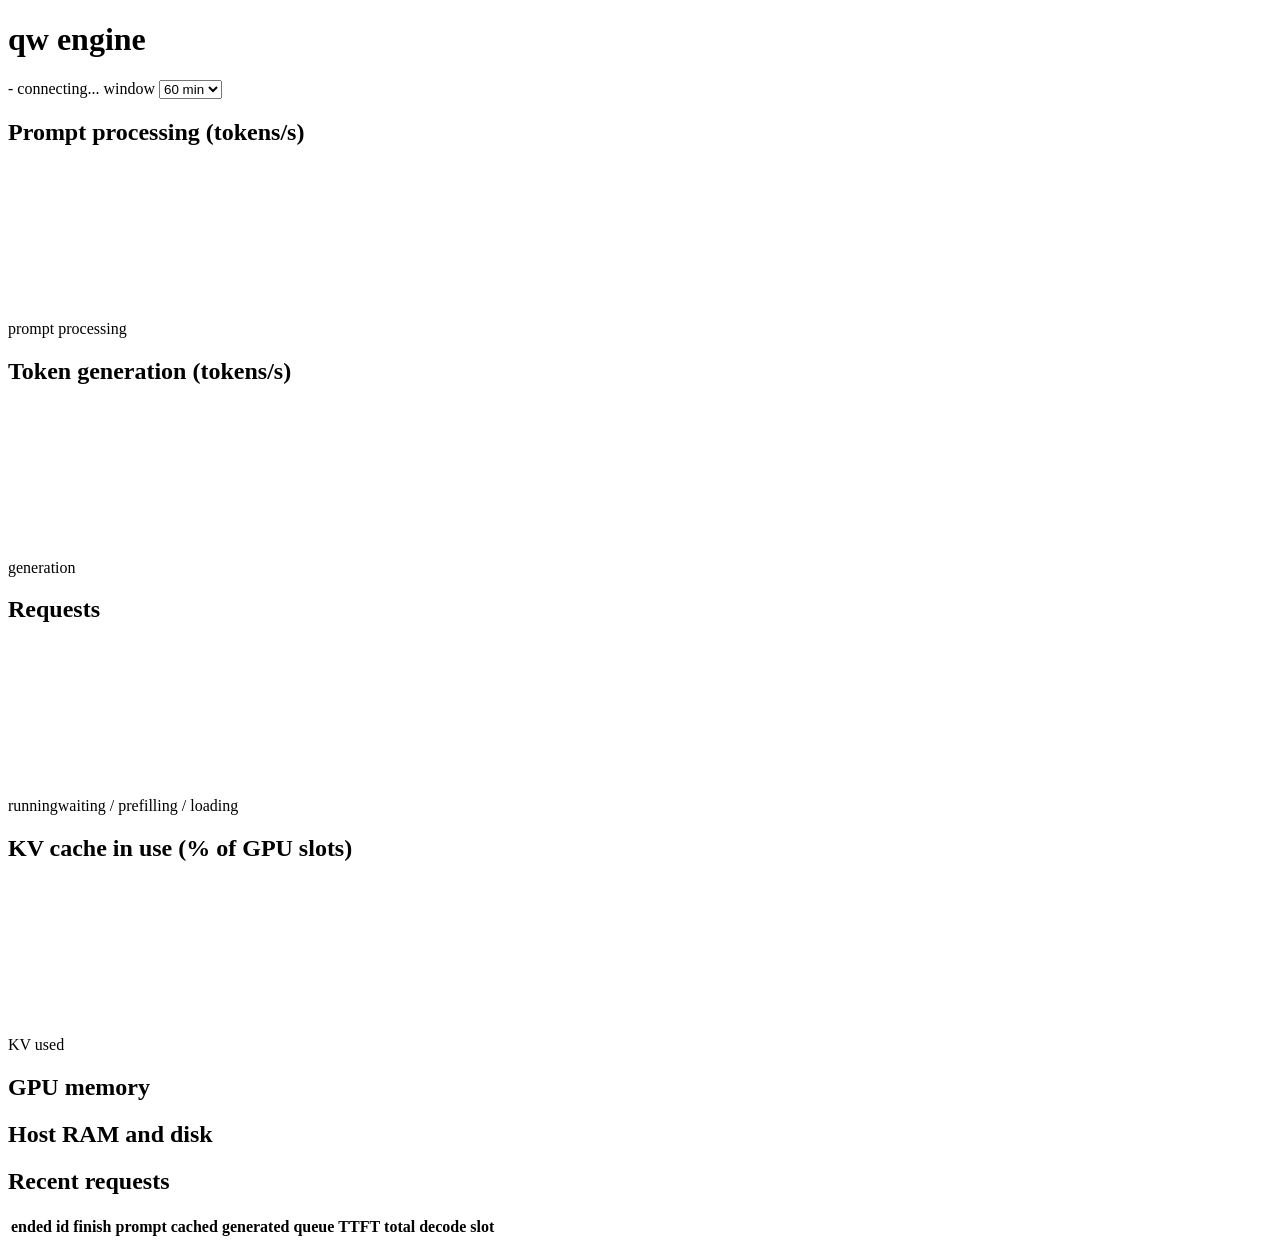
==== server/qwserve/dashboard/static/index.html @ cf08ac47 "Dashboard: hover tooltips with exact values; separate prompt and generation charts Co-Authored-By: C" ====
<!doctype html>
<html lang="en">
<head>
<meta charset="utf-8">
<meta name="viewport" content="width=device-width, initial-scale=1">
<title>qw engine dashboard</title>
<link rel="stylesheet" href="static/css/dashboard.css">
<script type="module" src="static/js/dashboard.js"></script>
</head>
<body>
<header>
  <h1>qw engine</h1>
  <span class="sub" id="model">-</span>
  <span class="sub"><span class="dot" id="dot"></span><span id="state">connecting...</span></span>
  <span class="sub" id="uptime"></span>
  <span class="sub push">window
    <select id="win">
      <option value="300">5 min</option>
      <option value="900">15 min</option>
      <option value="3600" selected>60 min</option>
    </select>
  </span>
</header>
<main>
  <section class="grid" id="cards"></section>

  <section class="panels">
    <div class="card">
      <h2>Prompt processing (tokens/s)</h2>
      <canvas id="chart-prompt"></canvas>
      <div class="legend"><span style="--c:var(--accent)">prompt processing</span></div>
    </div>
    <div class="card">
      <h2>Token generation (tokens/s)</h2>
      <canvas id="chart-gen"></canvas>
      <div class="legend"><span style="--c:var(--accent2)">generation</span></div>
    </div>
    <div class="card">
      <h2>Requests</h2>
      <canvas id="chart-queue"></canvas>
      <div class="legend"><span style="--c:var(--accent)">running</span><span style="--c:var(--accent2)">waiting / prefilling / loading</span></div>
    </div>
    <div class="card">
      <h2>KV cache in use (% of GPU slots)</h2>
      <canvas id="chart-kv"></canvas>
      <div class="legend"><span style="--c:var(--accent)">KV used</span></div>
    </div>
  </section>

  <section class="panels">
    <div class="card"><h2>GPU memory</h2><div id="gpu"></div></div>
    <div class="card"><h2>Host RAM and disk</h2><div id="host"></div></div>
  </section>

  <section class="card">
    <h2>Recent requests</h2>
    <div class="tablewrap">
      <table>
        <thead><tr><th>ended</th><th>id</th><th>finish</th><th>prompt</th><th>cached</th><th>generated</th>
          <th>queue</th><th>TTFT</th><th>total</th><th>decode</th><th>slot</th></tr></thead>
        <tbody id="requests"></tbody>
      </table>
    </div>
  </section>
</main>
</body>
</html>
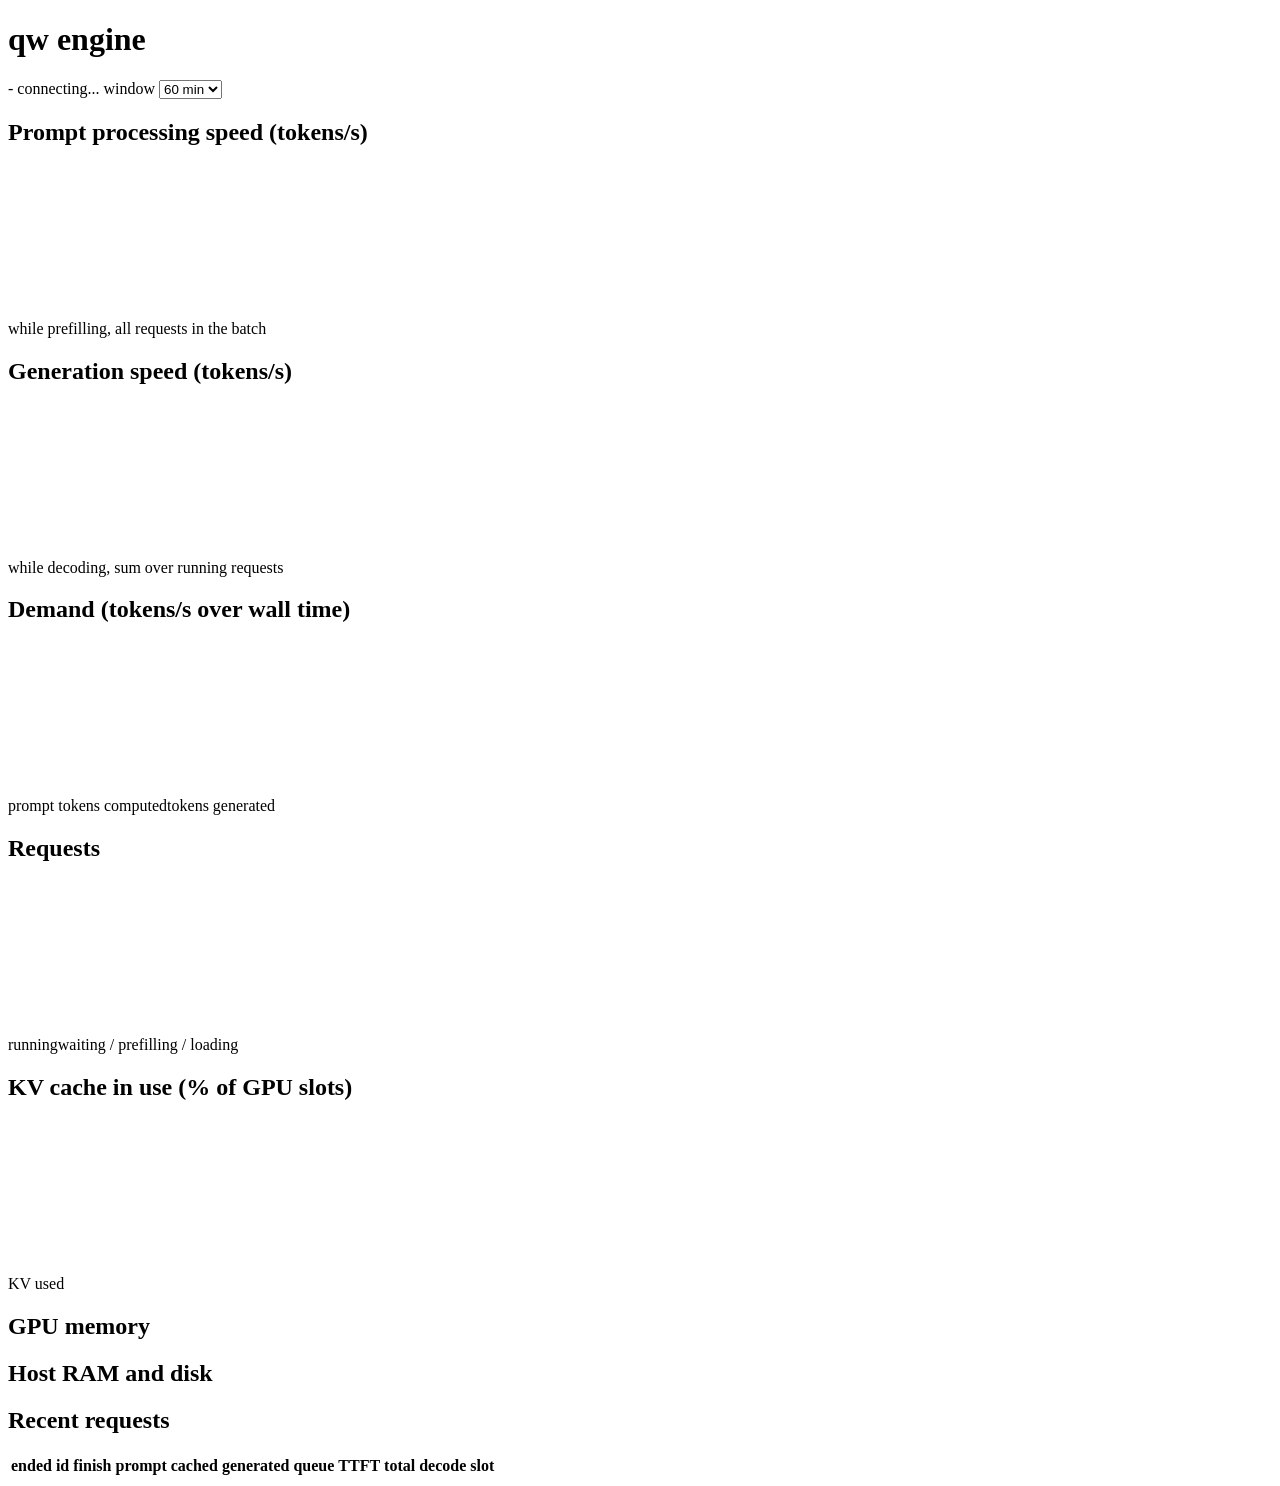
==== commit 9148b24d: "Dashboard: throughput as speed while busy, with demand as its own chart Speed is tokens over the tim" ====
--- a/server/qwserve/dashboard/static/index.html
+++ b/server/qwserve/dashboard/static/index.html
@@ -26,14 +26,19 @@
 
   <section class="panels">
     <div class="card">
-      <h2>Prompt processing (tokens/s)</h2>
+      <h2>Prompt processing speed (tokens/s)</h2>
       <canvas id="chart-prompt"></canvas>
-      <div class="legend"><span style="--c:var(--accent)">prompt processing</span></div>
+      <div class="legend"><span style="--c:var(--accent)">while prefilling, all requests in the batch</span></div>
     </div>
     <div class="card">
-      <h2>Token generation (tokens/s)</h2>
+      <h2>Generation speed (tokens/s)</h2>
       <canvas id="chart-gen"></canvas>
-      <div class="legend"><span style="--c:var(--accent2)">generation</span></div>
+      <div class="legend"><span style="--c:var(--accent2)">while decoding, sum over running requests</span></div>
+    </div>
+    <div class="card">
+      <h2>Demand (tokens/s over wall time)</h2>
+      <canvas id="chart-demand"></canvas>
+      <div class="legend"><span style="--c:var(--accent)">prompt tokens computed</span><span style="--c:var(--accent2)">tokens generated</span></div>
     </div>
     <div class="card">
       <h2>Requests</h2>
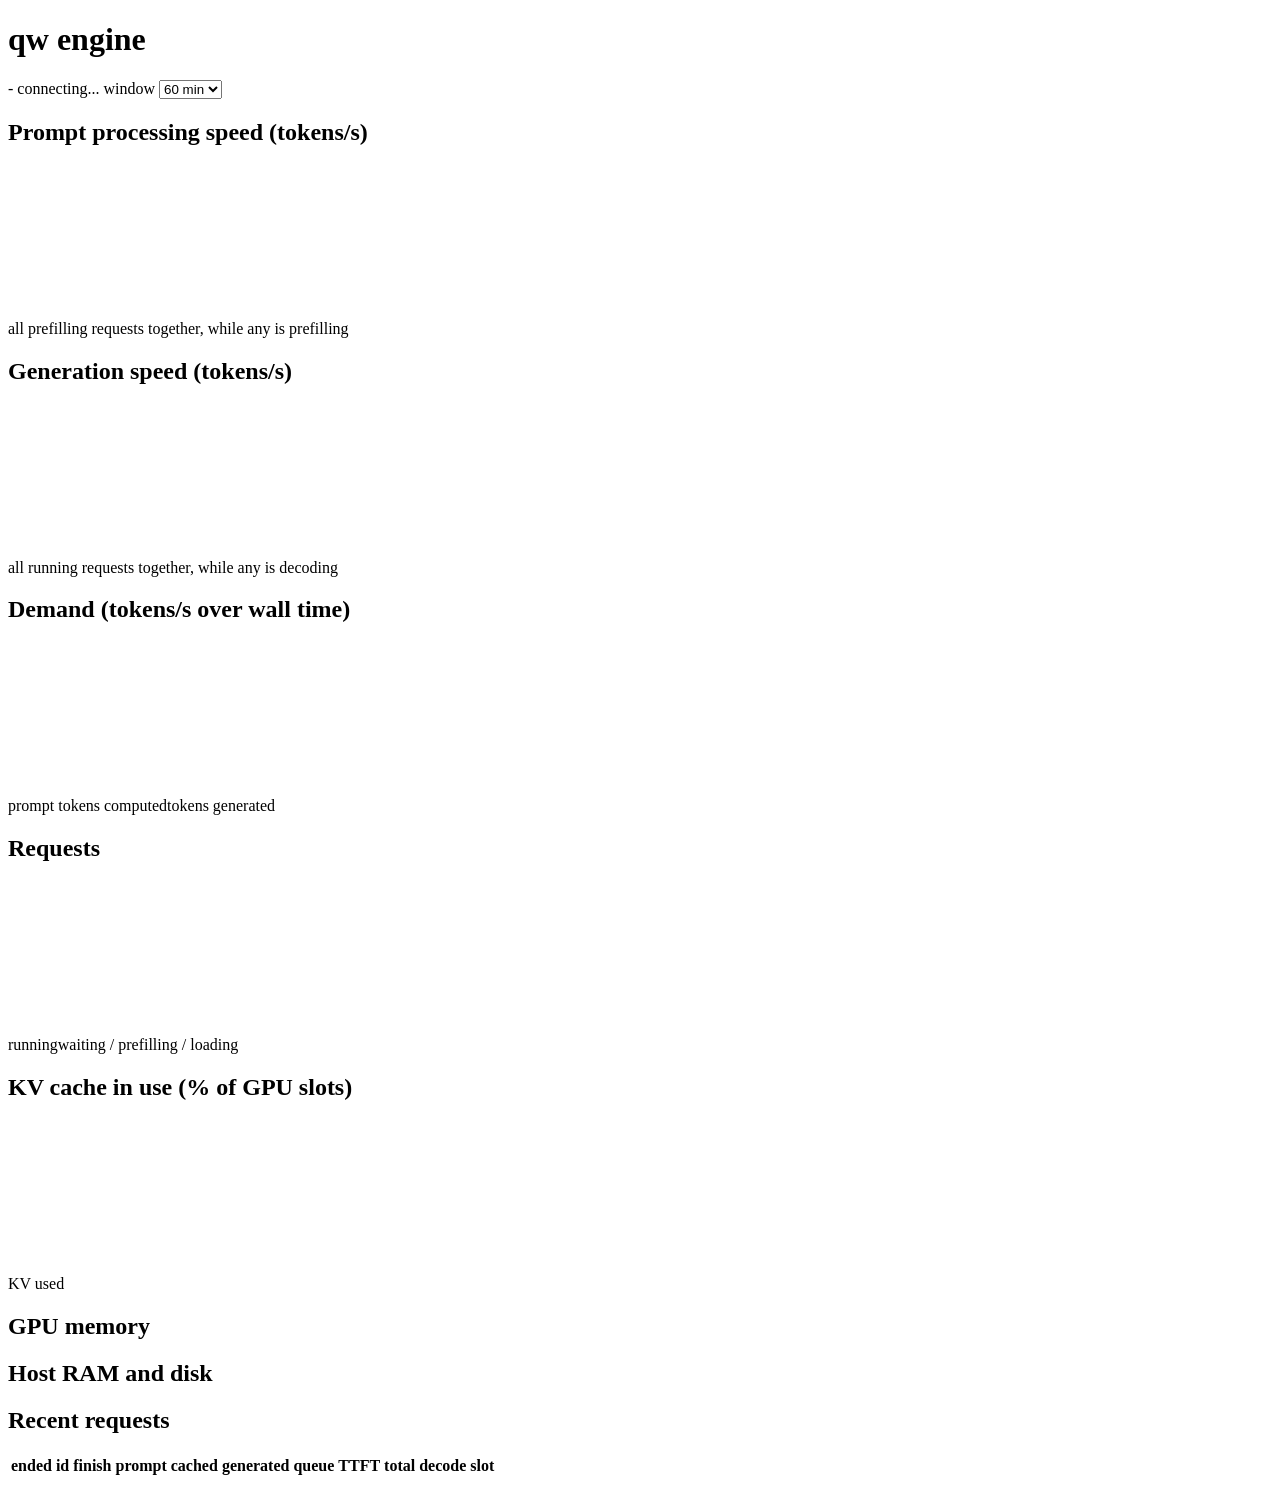
==== commit 6787e8e1: "Dashboard speed: aggregate of all requests over the wall time a phase had requests Dividing by the p" ====
--- a/server/qwserve/dashboard/static/index.html
+++ b/server/qwserve/dashboard/static/index.html
@@ -28,12 +28,12 @@
     <div class="card">
       <h2>Prompt processing speed (tokens/s)</h2>
       <canvas id="chart-prompt"></canvas>
-      <div class="legend"><span style="--c:var(--accent)">while prefilling, all requests in the batch</span></div>
+      <div class="legend"><span style="--c:var(--accent)">all prefilling requests together, while any is prefilling</span></div>
     </div>
     <div class="card">
       <h2>Generation speed (tokens/s)</h2>
       <canvas id="chart-gen"></canvas>
-      <div class="legend"><span style="--c:var(--accent2)">while decoding, sum over running requests</span></div>
+      <div class="legend"><span style="--c:var(--accent2)">all running requests together, while any is decoding</span></div>
     </div>
     <div class="card">
       <h2>Demand (tokens/s over wall time)</h2>
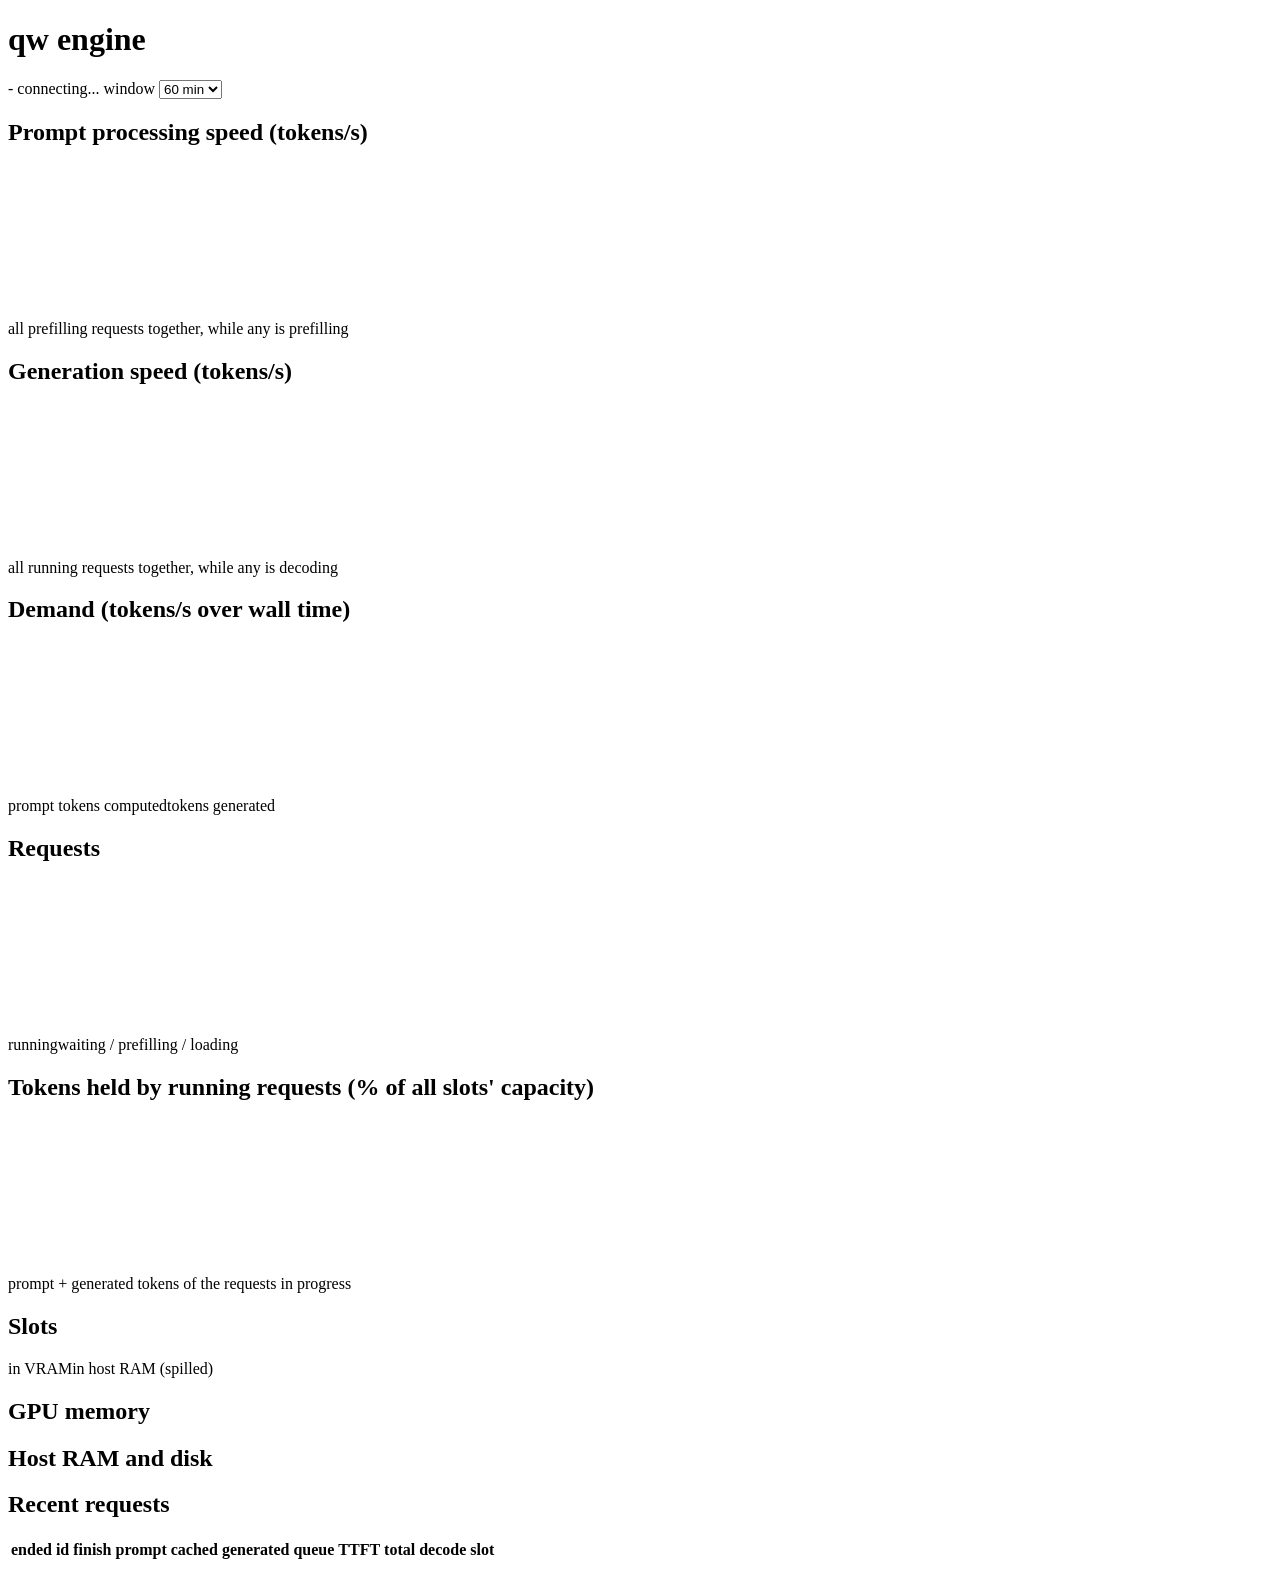
==== commit a7d06374: "Expert work per card in the stats line; a bar per slot on the dashboard; LiveCodeBench run 2 The rou" ====
--- a/server/qwserve/dashboard/static/index.html
+++ b/server/qwserve/dashboard/static/index.html
@@ -46,9 +46,14 @@
       <div class="legend"><span style="--c:var(--accent)">running</span><span style="--c:var(--accent2)">waiting / prefilling / loading</span></div>
     </div>
     <div class="card">
-      <h2>KV cache in use (% of GPU slots)</h2>
+      <h2>Tokens held by running requests (% of all slots' capacity)</h2>
       <canvas id="chart-kv"></canvas>
-      <div class="legend"><span style="--c:var(--accent)">KV used</span></div>
+      <div class="legend"><span style="--c:var(--accent)">prompt + generated tokens of the requests in progress</span></div>
+    </div>
+    <div class="card">
+      <h2>Slots</h2>
+      <div id="slots"></div>
+      <div class="legend"><span style="--c:var(--accent)">in VRAM</span><span style="--c:var(--accent2)">in host RAM (spilled)</span><em id="slots-scale"></em></div>
     </div>
   </section>
 
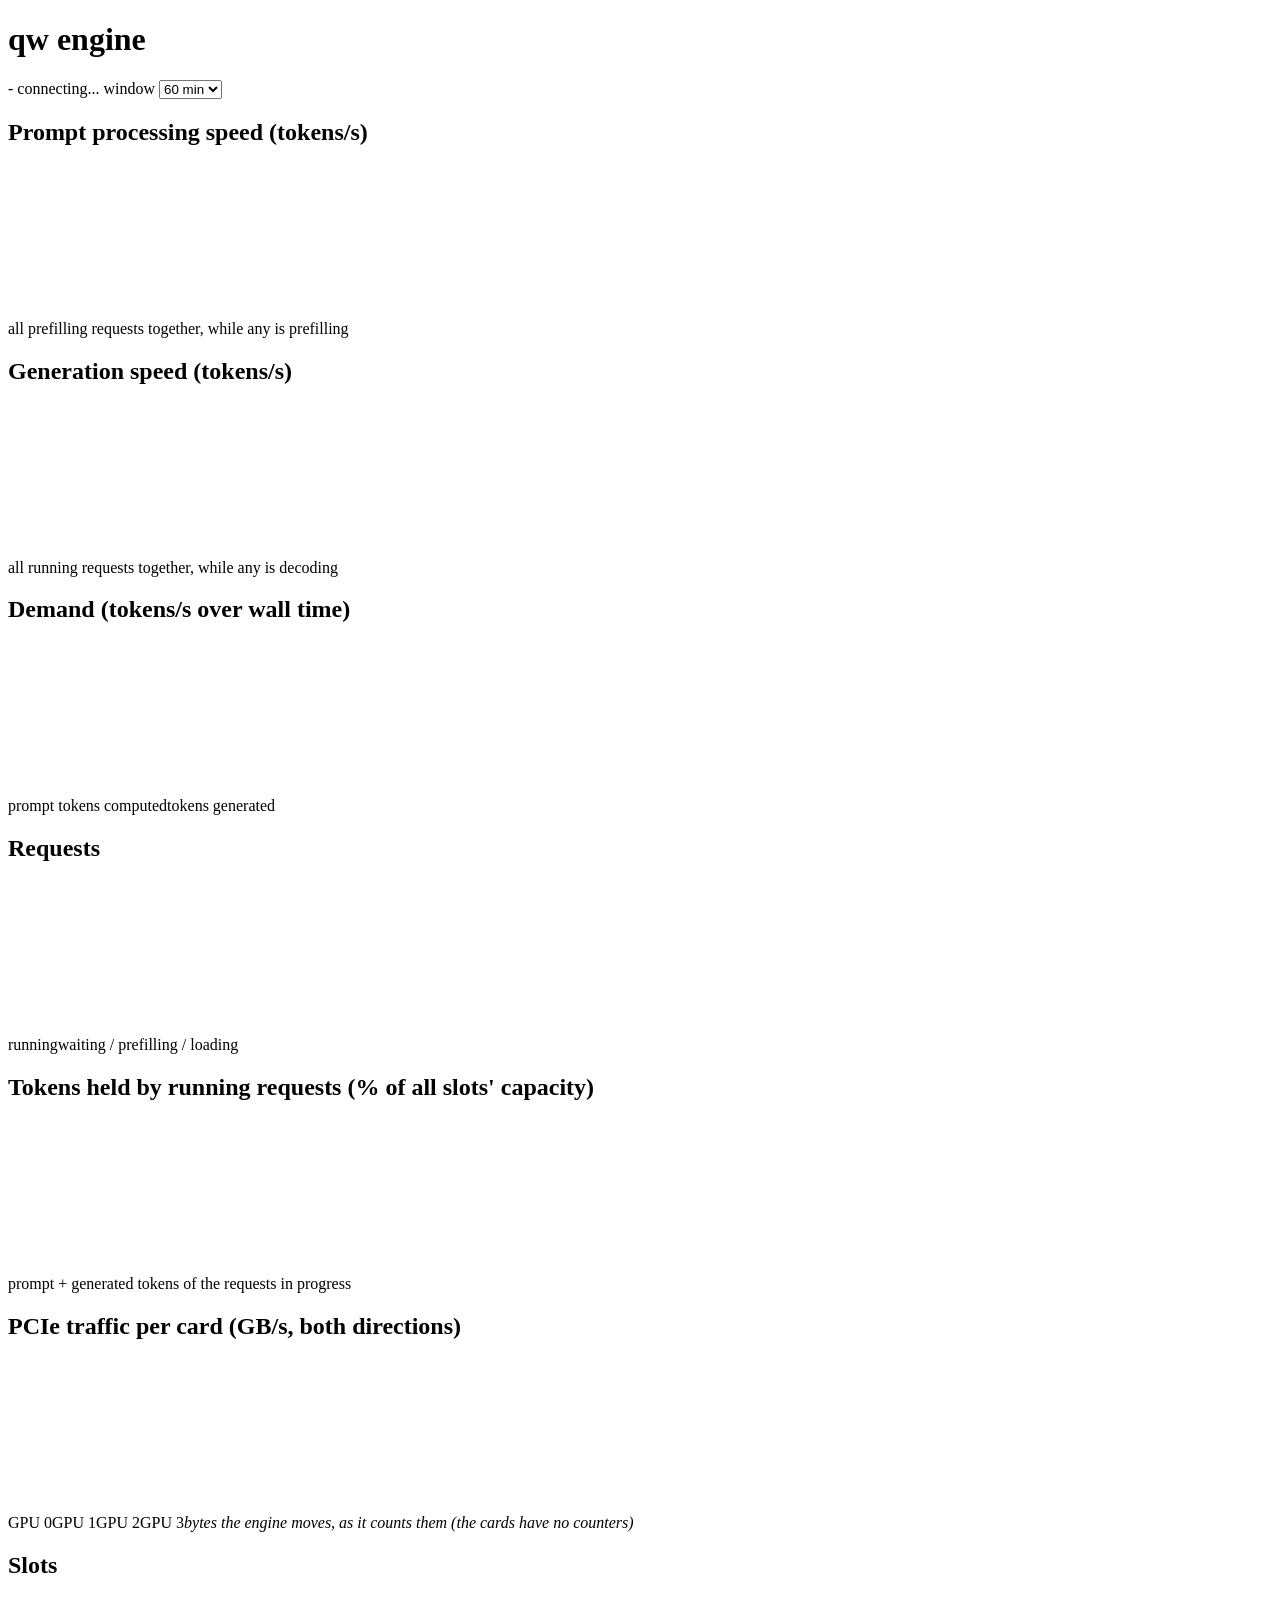
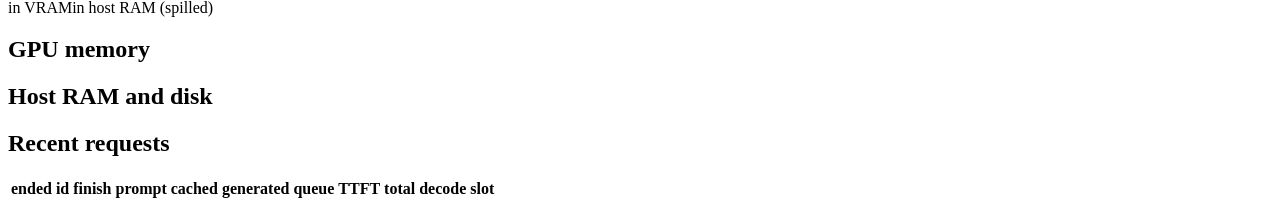
==== commit ae98caa7: "PCIe traffic per card on the dashboard, counted by the engine The V620s have no PCIe byte counters (" ====
--- a/server/qwserve/dashboard/static/index.html
+++ b/server/qwserve/dashboard/static/index.html
@@ -51,6 +51,11 @@
       <div class="legend"><span style="--c:var(--accent)">prompt + generated tokens of the requests in progress</span></div>
     </div>
     <div class="card">
+      <h2>PCIe traffic per card (GB/s, both directions)</h2>
+      <canvas id="chart-pcie"></canvas>
+      <div class="legend"><span style="--c:var(--accent)">GPU 0</span><span style="--c:var(--accent2)">GPU 1</span><span style="--c:var(--ok)">GPU 2</span><span style="--c:var(--warn)">GPU 3</span><em>bytes the engine moves, as it counts them (the cards have no counters)</em></div>
+    </div>
+    <div class="card">
       <h2>Slots</h2>
       <div id="slots"></div>
       <div class="legend"><span style="--c:var(--accent)">in VRAM</span><span style="--c:var(--accent2)">in host RAM (spilled)</span><em id="slots-scale"></em></div>
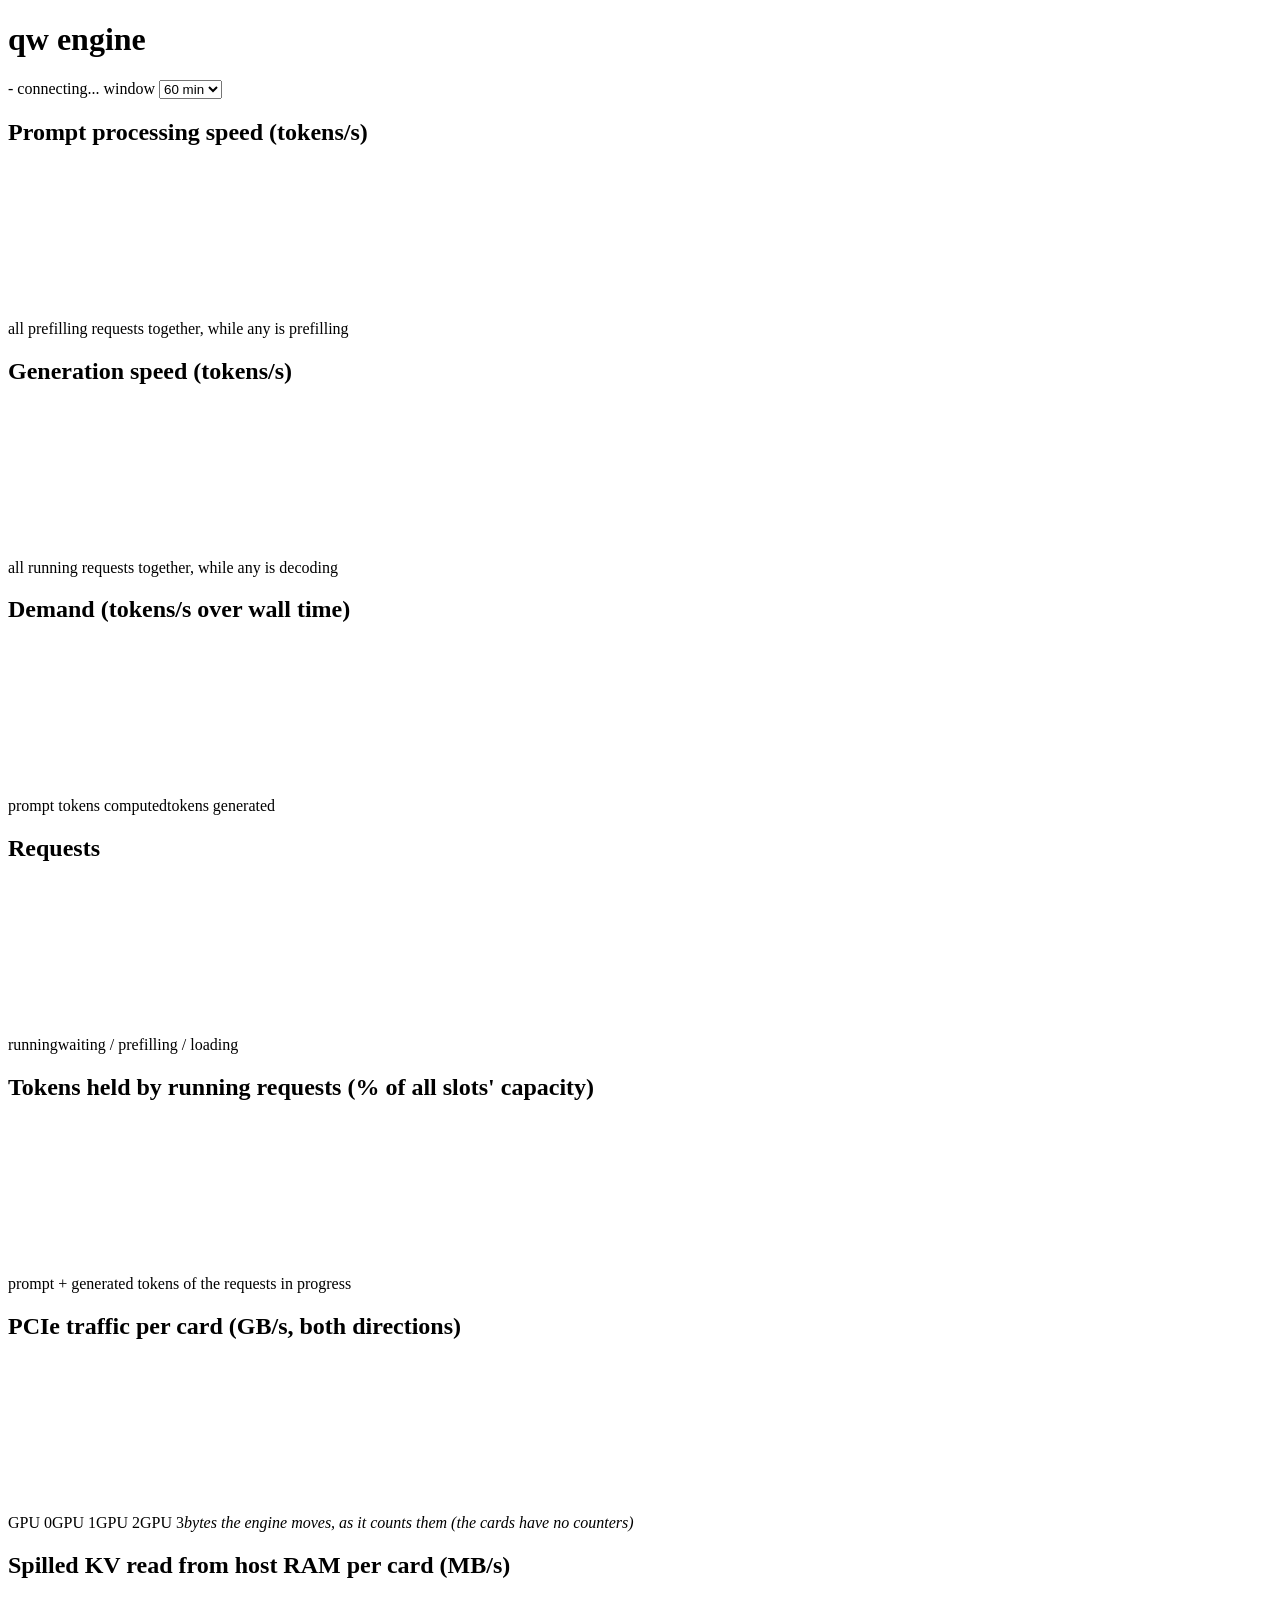
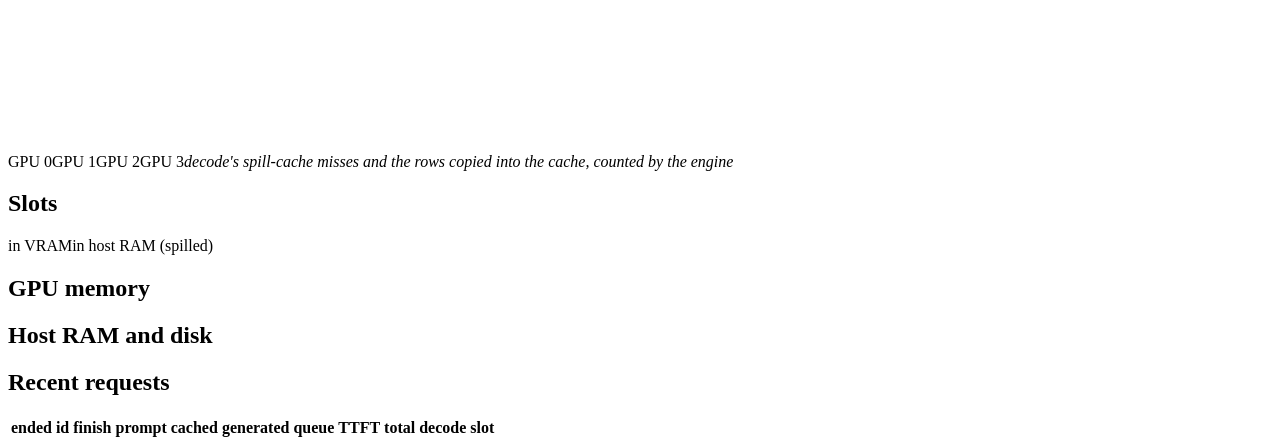
==== commit b6bfd42a: "Dashboard: spilled KV read from host RAM per card, charted under the PCIe chart (MB/s); GPU 3 in vio" ====
--- a/server/qwserve/dashboard/static/index.html
+++ b/server/qwserve/dashboard/static/index.html
@@ -50,10 +50,17 @@
       <canvas id="chart-kv"></canvas>
       <div class="legend"><span style="--c:var(--accent)">prompt + generated tokens of the requests in progress</span></div>
     </div>
-    <div class="card">
-      <h2>PCIe traffic per card (GB/s, both directions)</h2>
-      <canvas id="chart-pcie"></canvas>
-      <div class="legend"><span style="--c:var(--accent)">GPU 0</span><span style="--c:var(--accent2)">GPU 1</span><span style="--c:var(--ok)">GPU 2</span><span style="--c:var(--warn)">GPU 3</span><em>bytes the engine moves, as it counts them (the cards have no counters)</em></div>
+    <div class="stack">  <!-- the spill chart under the PCIe chart, next to the tall slots card -->
+      <div class="card">
+        <h2>PCIe traffic per card (GB/s, both directions)</h2>
+        <canvas id="chart-pcie"></canvas>
+        <div class="legend"><span style="--c:var(--accent)">GPU 0</span><span style="--c:var(--accent2)">GPU 1</span><span style="--c:var(--ok)">GPU 2</span><span style="--c:var(--violet)">GPU 3</span><em>bytes the engine moves, as it counts them (the cards have no counters)</em></div>
+      </div>
+      <div class="card">
+        <h2>Spilled KV read from host RAM per card (MB/s)</h2>
+        <canvas id="chart-spill"></canvas>
+        <div class="legend"><span style="--c:var(--accent)">GPU 0</span><span style="--c:var(--accent2)">GPU 1</span><span style="--c:var(--ok)">GPU 2</span><span style="--c:var(--violet)">GPU 3</span><em>decode's spill-cache misses and the rows copied into the cache, counted by the engine</em></div>
+      </div>
     </div>
     <div class="card">
       <h2>Slots</h2>
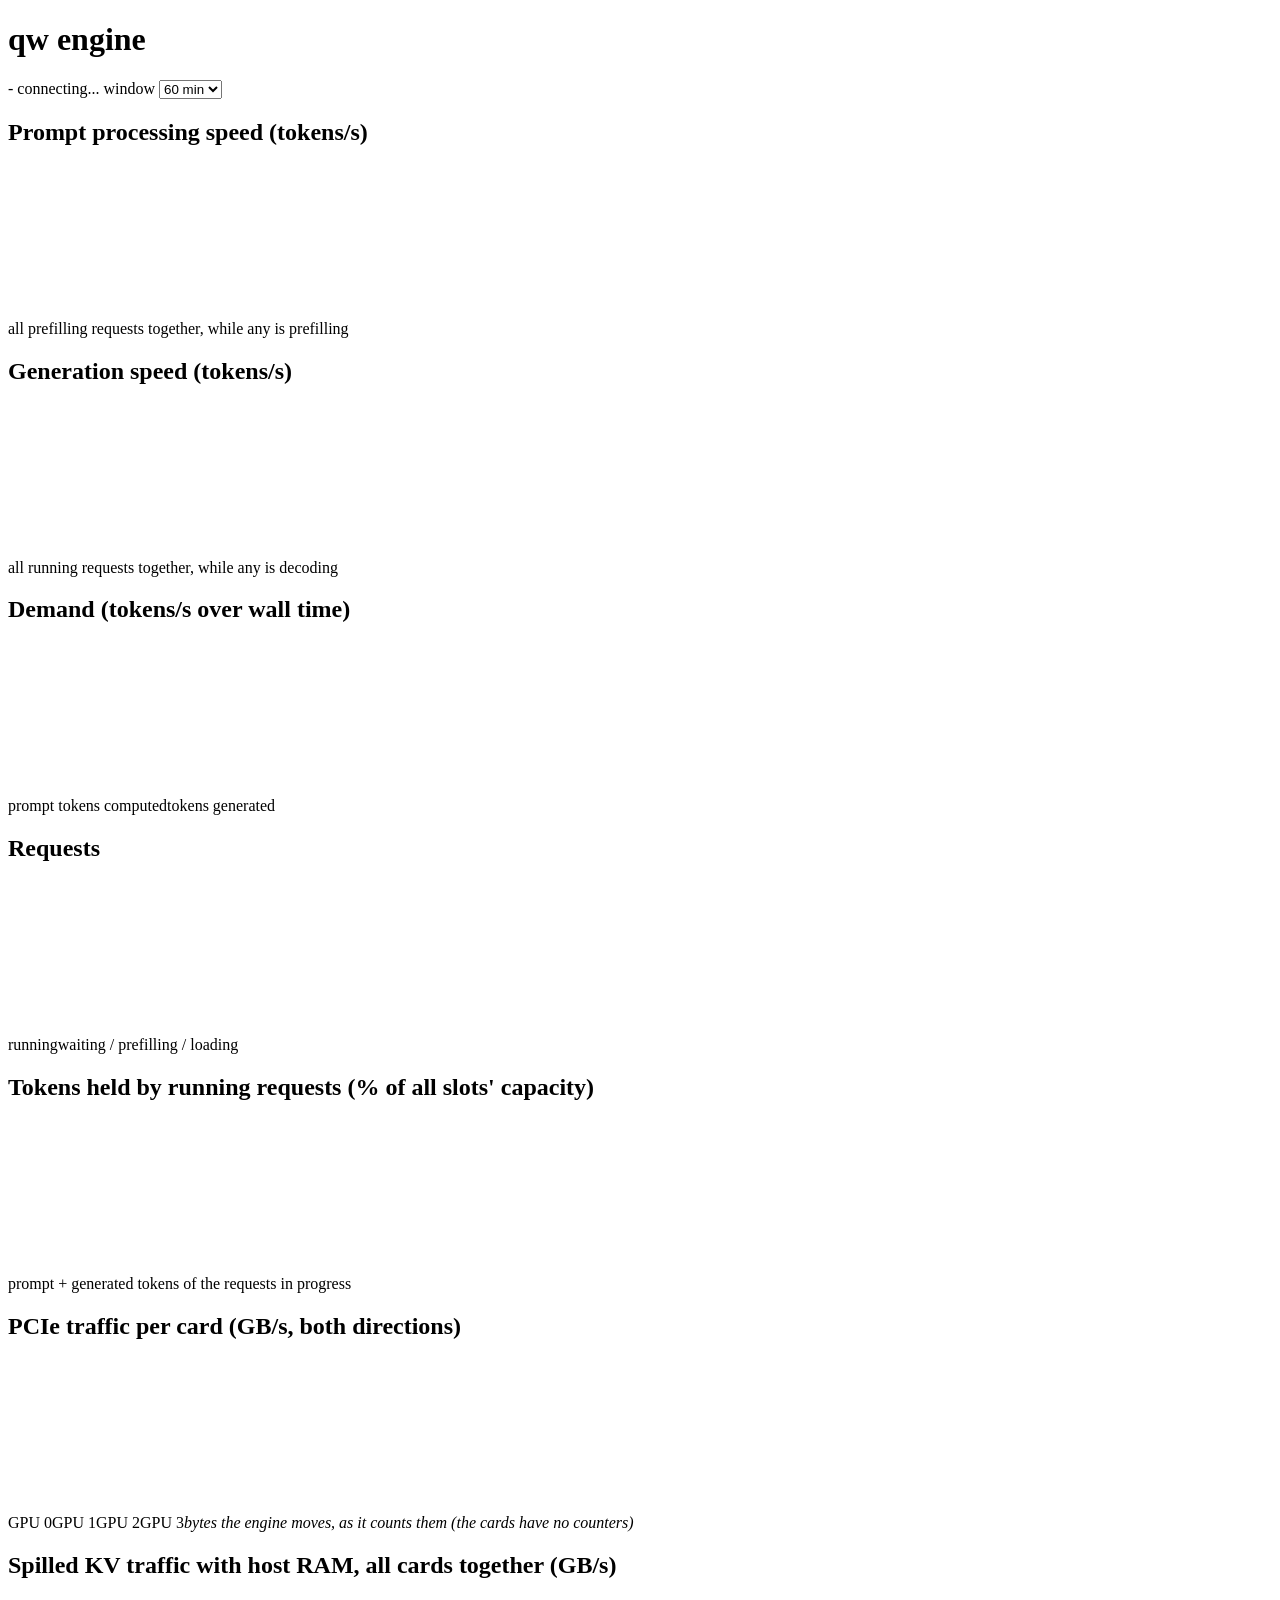
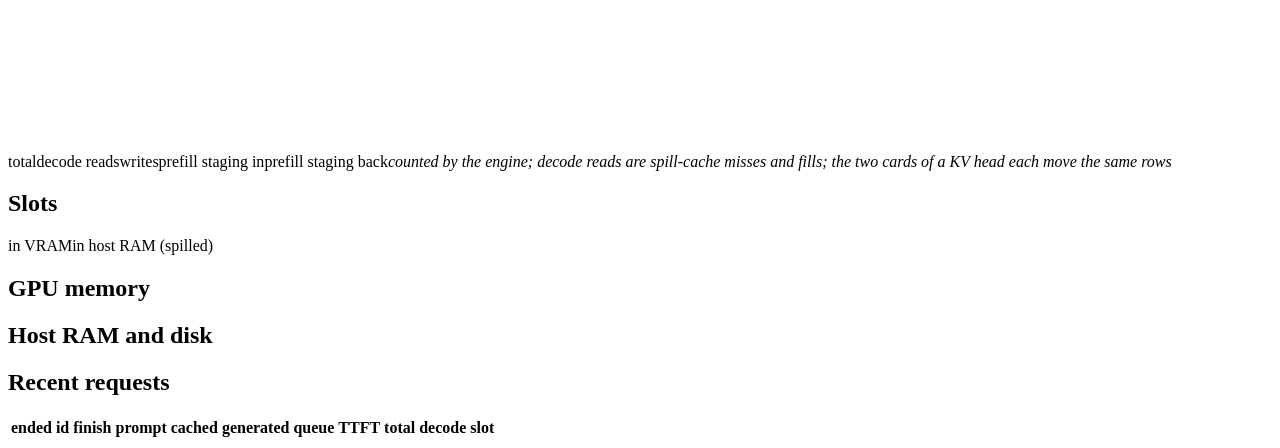
==== commit 79ba6028: "Spilled KV traffic by kind (decode reads, writes, prefill staging in/back) and the dashboard's spill" ====
--- a/server/qwserve/dashboard/static/index.html
+++ b/server/qwserve/dashboard/static/index.html
@@ -57,9 +57,9 @@
         <div class="legend"><span style="--c:var(--accent)">GPU 0</span><span style="--c:var(--accent2)">GPU 1</span><span style="--c:var(--ok)">GPU 2</span><span style="--c:var(--violet)">GPU 3</span><em>bytes the engine moves, as it counts them (the cards have no counters)</em></div>
       </div>
       <div class="card">
-        <h2>Spilled KV read from host RAM per card (MB/s)</h2>
+        <h2>Spilled KV traffic with host RAM, all cards together (GB/s)</h2>
         <canvas id="chart-spill"></canvas>
-        <div class="legend"><span style="--c:var(--accent)">GPU 0</span><span style="--c:var(--accent2)">GPU 1</span><span style="--c:var(--ok)">GPU 2</span><span style="--c:var(--violet)">GPU 3</span><em>decode's spill-cache misses and the rows copied into the cache, counted by the engine</em></div>
+        <div class="legend"><span style="--c:var(--accent)">total</span><span style="--c:var(--accent2)">decode reads</span><span style="--c:var(--ok)">writes</span><span style="--c:var(--violet)">prefill staging in</span><span style="--c:var(--warn)">prefill staging back</span><em>counted by the engine; decode reads are spill-cache misses and fills; the two cards of a KV head each move the same rows</em></div>
       </div>
     </div>
     <div class="card">
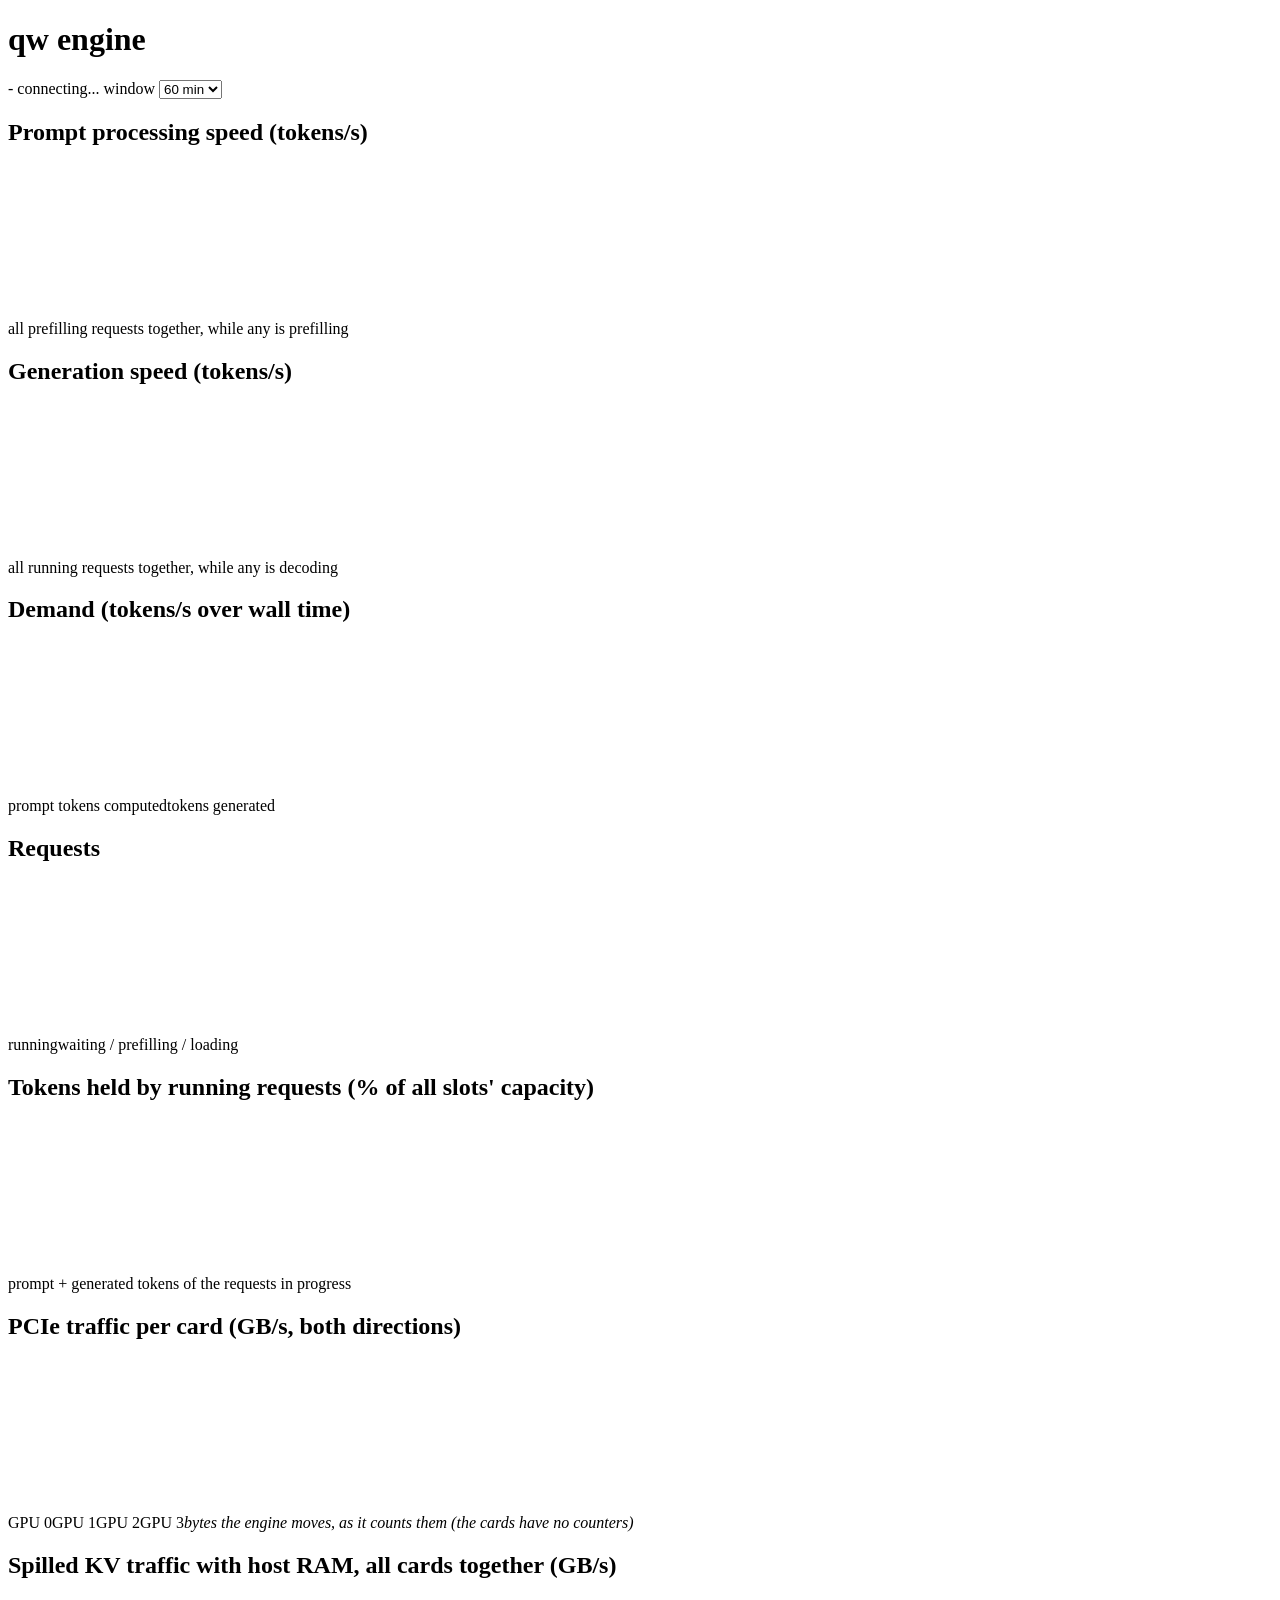
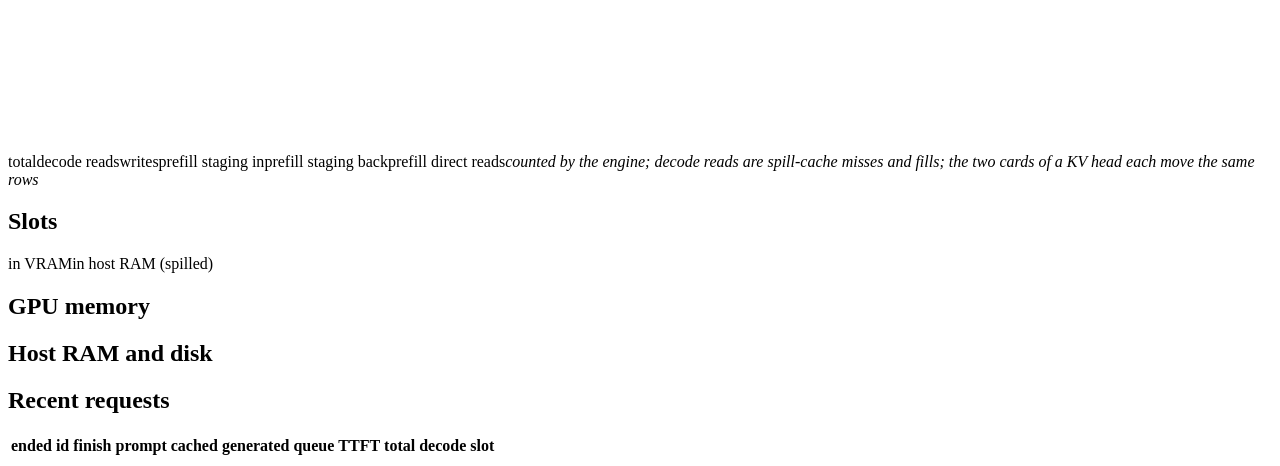
==== commit 6d58a25f: "PCIe count of prefill's direct reads of spilled KV (segments not staged): counted on the device from" ====
--- a/server/qwserve/dashboard/static/index.html
+++ b/server/qwserve/dashboard/static/index.html
@@ -59,7 +59,7 @@
       <div class="card">
         <h2>Spilled KV traffic with host RAM, all cards together (GB/s)</h2>
         <canvas id="chart-spill"></canvas>
-        <div class="legend"><span style="--c:var(--accent)">total</span><span style="--c:var(--accent2)">decode reads</span><span style="--c:var(--ok)">writes</span><span style="--c:var(--violet)">prefill staging in</span><span style="--c:var(--warn)">prefill staging back</span><em>counted by the engine; decode reads are spill-cache misses and fills; the two cards of a KV head each move the same rows</em></div>
+        <div class="legend"><span style="--c:var(--accent)">total</span><span style="--c:var(--accent2)">decode reads</span><span style="--c:var(--ok)">writes</span><span style="--c:var(--violet)">prefill staging in</span><span style="--c:var(--warn)">prefill staging back</span><span style="--c:var(--bad)">prefill direct reads</span><em>counted by the engine; decode reads are spill-cache misses and fills; the two cards of a KV head each move the same rows</em></div>
       </div>
     </div>
     <div class="card">
